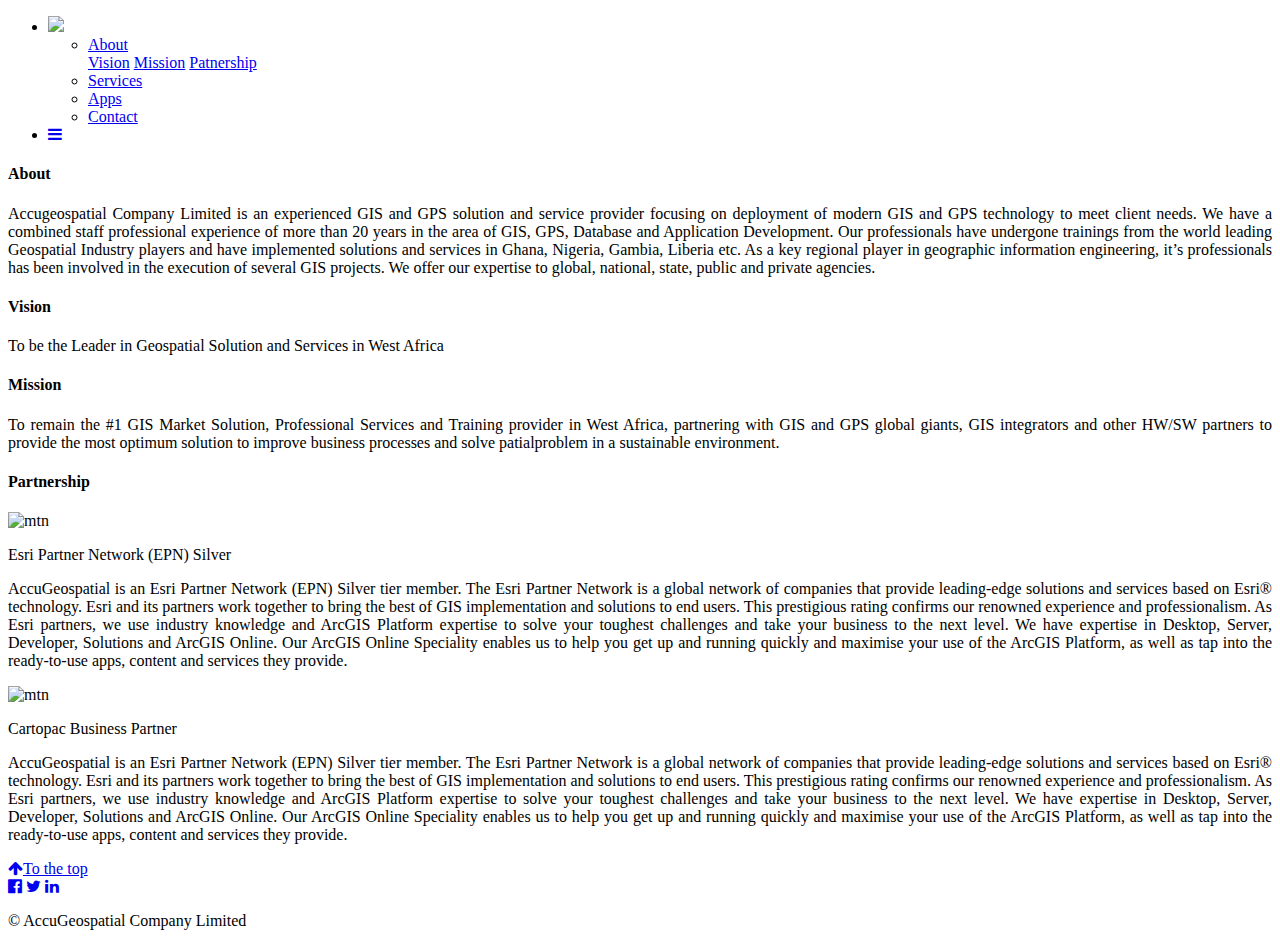
==== about.html @ cf359b5d "Add files via upload" ====
<!DOCTYPE html>
<html>
<title>AccuGeospatial</title>
<meta name="viewport" content="width=device-width, initial-scale=1">
<link rel="stylesheet" href="http://www.w3schools.com/lib/w3.css">
<link rel="stylesheet" href="https://fonts.googleapis.com/css?family=Raleway">
<link rel="stylesheet" href="https://cdnjs.cloudflare.com/ajax/libs/font-awesome/4.6.3/css/font-awesome.min.css">



<body>

<!-- Navbar (sit on top) -->

<div class="w3-top">
  <ul class="w3-navbar w3-white w3-wide w3-padding-8 w3-card-2">
    <li>
      <a href="index.html" class="w3-margin-left"><img src="https://firebasestorage.googleapis.com/v0/b/accugeospatial-2882a.appspot.com/o/Images%2Flogo.png?alt=media&token=93305a6a-5cab-452a-8442-f725830e0f0a"/></a>
    </li>
    <!-- Float links to the right. Hide them on small screens -->
	<ul class="w3-right w3-navbar w3-white w3-wide w3-padding-8">
	<li class="w3-left w3-hide-small w3-black w3-dropdown-hover"><a href="#">About</a></a>
	<div class="w3-dropdown-content w3-white w3-card-4">
        <a href="about.html#vision">Vision</a>
        <a href="about.html#mission">Mission</a>
        <a href="about.html#partnership">Patnership</a>
      </div>
	</li>
	<li class="w3-left w3-hide-small"><a href="services.html">Services</a></li>
	<li class="w3-left w3-hide-small"><a href="apps.html">Apps</a></li>
	<li class="w3-left w3-hide-small"><a href="contact.html" class="w3-margin-right">Contact</a></li>
	</ul>
	 <!-- Hide right-floated links on small screens and replace them with a menu icon -->
    <li>
      <a href="javascript:void(0)" class="w3-right w3-hide-large w3-hide-medium" onclick="w3_open()">
        <i class="fa fa-bars w3-padding-right w3-padding-right"></i>
      </a>
    </li>
  </ul>
</div>


<!-- Sidenav on small screens when clicking the menu icon -->
<nav class="w3-sidenav w3-white w3-card-2 w3-animate-left w3-hide-medium w3-hide-large" style="display:none" id="mySidenav">
  <a href="javascript:void(0)" onclick="w3_close()" class="w3-large w3-padding-16">Close ×</a>
  <a href="#" class="w3-light-grey" onclick="w3_close()">About</a>
  <a href="services.html" onclick="w3_close()">Services</a>
  <a href="apps.html" onclick="w3_close()">Apps</a>
  <a href="contact.html" onclick="w3_close()">Contact</a>
</nav>


<!-- Page content -->
<div class="w3-content w3-padding" style="max-width:1564px">
  <!-- About Section -->
  <div id="about" class="w3-container w3-padding-64">
    <h4 class="w3-padding-12 "><strong>About</strong></h4>
    <p style="text-align:justify">Accugeospatial Company Limited is an experienced GIS and GPS solution and service provider focusing on deployment of modern GIS and GPS technology to meet client needs. We have a combined staff professional experience of more than 20 years in the area of GIS, GPS, Database and Application Development. Our professionals have undergone trainings from the world leading Geospatial Industry players and have implemented solutions and services in Ghana, Nigeria, Gambia, Liberia etc. As a key regional player in geographic information engineering, it’s professionals has been involved in the execution of several GIS projects. We offer our expertise to global, national, state, public and private agencies.
    </p>
  </div>
	
  <div id="vision" class="w3-container w3-padding-64">	
	<h4 class="w3-padding-12"><strong>Vision</strong></h4>
	 <p style="text-align:justify">To be the Leader in Geospatial Solution and Services in West Africa</p>
  </div>
  
  <div id="mission" class="w3-container w3-padding-64">
	 <h4 class="w3-padding-12" ><strong>Mission</strong></h4>
     <p style="text-align:justify">To remain the #1 GIS Market Solution, Professional Services and Training provider in West Africa, partnering with GIS and GPS global giants, GIS integrators and other HW/SW partners to provide the most optimum solution to improve business processes and solve patialproblem in a sustainable environment.</p>
  </div>
 
 <div id="partnership" class="w3-container w3-padding-64">
   <h4 class="w3-padding-12"><strong>Partnership</strong></h4>
  
  
  <div class="w3-border-bottom w3-border-light-grey w3-padding-12">
       <img src="images/epn2.jpg" alt="mtn" class="w3-panel w3-card-8" style="width:40%">
	   
			<p class="w3-large w3-text-blue">Esri Partner Network (EPN) Silver </p>
			<p style="text-align:justify">AccuGeospatial is an Esri Partner Network (EPN) Silver tier member. The Esri Partner Network is a global network of companies that provide leading-edge solutions and services based on Esri® technology. Esri and its partners work together to bring the best of GIS implementation and solutions to end users. This prestigious rating confirms our renowned experience and professionalism. As Esri partners, we use industry knowledge and ArcGIS Platform expertise to solve your toughest challenges and take your business to the next level. We have expertise in Desktop, Server, Developer, Solutions and ArcGIS Online. Our ArcGIS Online Speciality enables us to help you get up and running quickly and maximise your use of the ArcGIS Platform, as well as tap into the ready-to-use apps, content and services they provide.</p>
    </div>
  
  
  
    <div class="w3-border-bottom w3-border-light-grey w3-padding-12 ">
       <img src="https://firebasestorage.googleapis.com/v0/b/accugeospatial-2882a.appspot.com/o/Images%2Fcarto.jpg?alt=media&token=d6948f12-3fdd-4c3d-936c-a3d5922c0bf7" class="w3-panel w3-card-8" alt="mtn" style="width:22%">
			<p class="w3-large w3-text-blue">Cartopac Business Partner</p>
			<p style="text-align:justify">AccuGeospatial is an Esri Partner Network (EPN) Silver tier member. The Esri Partner Network is a global network of companies that provide leading-edge solutions and services based on Esri® technology. Esri and its partners work together to bring the best of GIS implementation and solutions to end users. This prestigious rating confirms our renowned experience and professionalism. As Esri partners, we use industry knowledge and ArcGIS Platform expertise to solve your toughest challenges and take your business to the next level. We have expertise in Desktop, Server, Developer, Solutions and ArcGIS Online. Our ArcGIS Online Speciality enables us to help you get up and running quickly and maximise your use of the ArcGIS Platform, as well as tap into the ready-to-use apps, content and services they provide.</p>
	</div>
	
  

</div>

</div>

</body>

<!-- Footer -->

<footer class="w3-container w3-padding-32 w3-light-grey w3-center">
  <a href="#" class="w3-btn w3-padding w3-black w3-margin"><i class="fa fa-arrow-up w3-margin-right"></i>To the top</a>
  <div class="w3-xlarge w3-section">
    <a href="https://www.facebook.com/AccuGeospatial-Company-Limited-318734015177983/?hc_ref=SEARCH&fref=nf" target="blank"><i class="fa fa-facebook-official w3-hover-text-indigo"></i></a>
    <a href="https://twitter.com/AccuGeo" target="blank"><i class="fa fa-twitter w3-hover-text-light-blue"></i></a>
    <a href="https://gh.linkedin.com/in/accugeospatial-company-limited-16ab61131" target="blank"><i class="fa fa-linkedin w3-hover-text-indigo"></i></a>
  </div>
  <p>© AccuGeospatial Company Limited</p>
</footer>

<script>
// Modal Image Gallery
function onClick(element) {
  document.getElementById("img01").src = element.src;
  document.getElementById("modal01").style.display = "block";
  var captionText = document.getElementById("caption");
  captionText.innerHTML = element.alt;
}


// Toggle between showing and hiding the sidenav when clicking the menu icon
var mySidenav = document.getElementById("mySidenav");

function w3_open() {
    if (mySidenav.style.display === 'block') {
        mySidenav.style.display = 'none';
    } else {
        mySidenav.style.display = 'block';
    }
}

// Close the sidenav with the close button
function w3_close() {
    mySidenav.style.display = "none";
}
</script>
</html>
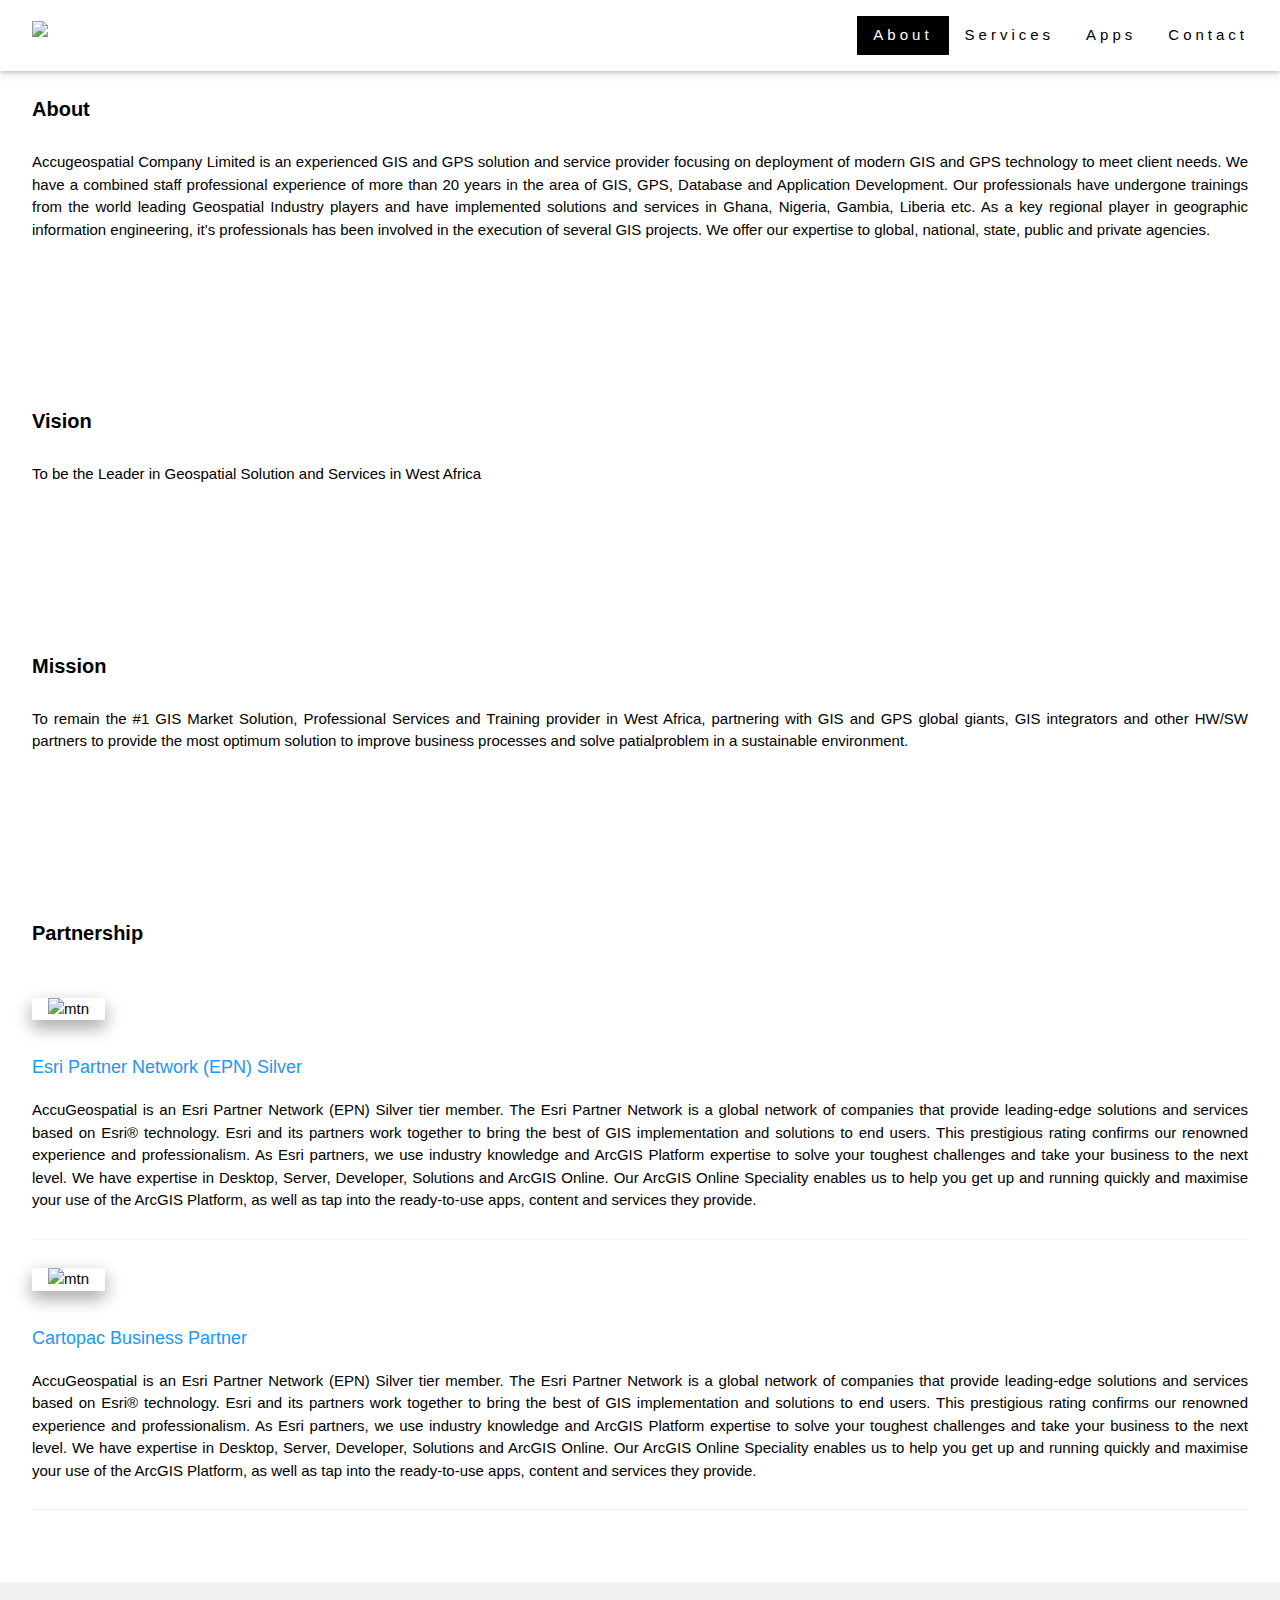
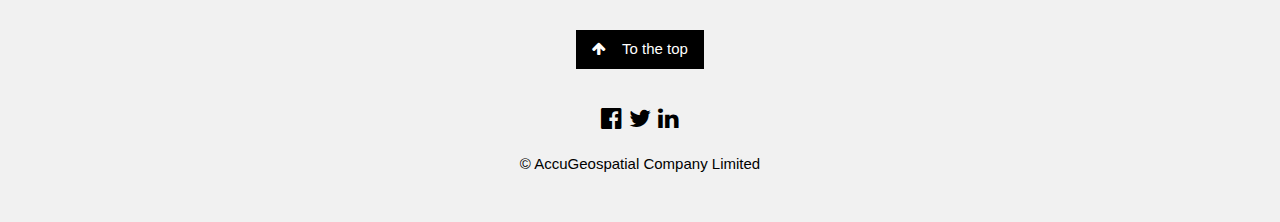
==== commit fb5170e1: "Update about.html" ====
--- a/about.html
+++ b/about.html
@@ -2,7 +2,7 @@
 <html>
 <title>AccuGeospatial</title>
 <meta name="viewport" content="width=device-width, initial-scale=1">
-<link rel="stylesheet" href="http://www.w3schools.com/lib/w3.css">
+<link rel="stylesheet" href="w3.css">
 <link rel="stylesheet" href="https://fonts.googleapis.com/css?family=Raleway">
 <link rel="stylesheet" href="https://cdnjs.cloudflare.com/ajax/libs/font-awesome/4.6.3/css/font-awesome.min.css">
 
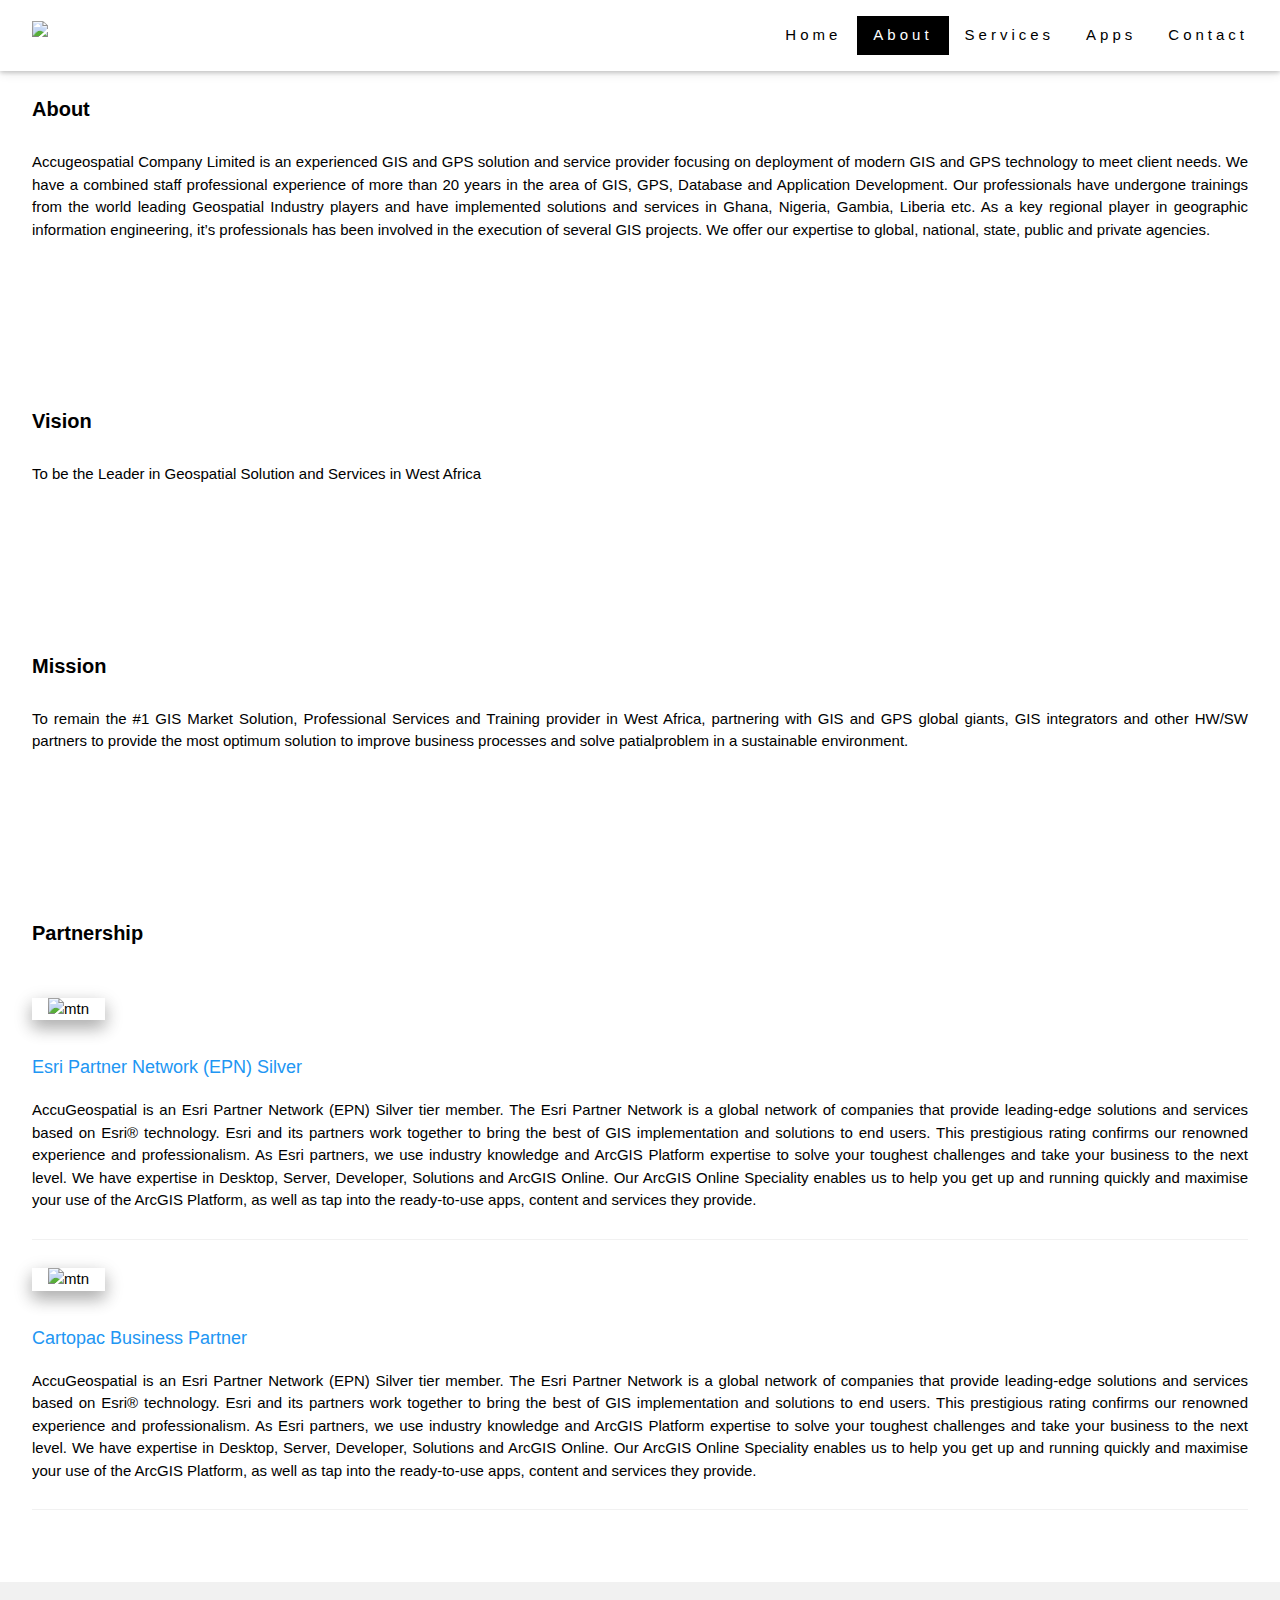
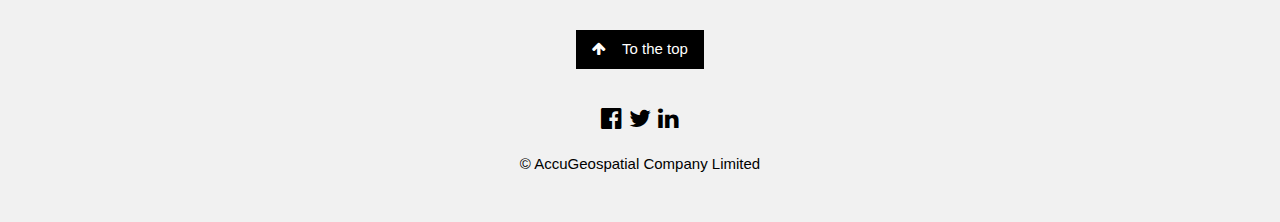
==== commit fb44c932: "Add files via upload" ====
--- a/about.html
+++ b/about.html
@@ -15,10 +15,11 @@
 <div class="w3-top">
   <ul class="w3-navbar w3-white w3-wide w3-padding-8 w3-card-2">
     <li>
-      <a href="index.html" class="w3-margin-left"><img src="https://firebasestorage.googleapis.com/v0/b/accugeospatial-2882a.appspot.com/o/Images%2Flogo.png?alt=media&token=93305a6a-5cab-452a-8442-f725830e0f0a"/></a>
+      <a href="home.html" class="w3-margin-left"><img src="https://firebasestorage.googleapis.com/v0/b/accugeospatial-2882a.appspot.com/o/Images%2Flogo.png?alt=media&token=93305a6a-5cab-452a-8442-f725830e0f0a"/></a>
     </li>
     <!-- Float links to the right. Hide them on small screens -->
 	<ul class="w3-right w3-navbar w3-white w3-wide w3-padding-8">
+    <li class="w3-left w3-hide-small"><a href="index.html" >Home</a></li>
 	<li class="w3-left w3-hide-small w3-black w3-dropdown-hover"><a href="#">About</a></a>
 	<div class="w3-dropdown-content w3-white w3-card-4">
         <a href="about.html#vision">Vision</a>
@@ -43,6 +44,7 @@
 <!-- Sidenav on small screens when clicking the menu icon -->
 <nav class="w3-sidenav w3-white w3-card-2 w3-animate-left w3-hide-medium w3-hide-large" style="display:none" id="mySidenav">
   <a href="javascript:void(0)" onclick="w3_close()" class="w3-large w3-padding-16">Close ×</a>
+  <a href="index.html" onclick="w3_close()">Home</a>
   <a href="#" class="w3-light-grey" onclick="w3_close()">About</a>
   <a href="services.html" onclick="w3_close()">Services</a>
   <a href="apps.html" onclick="w3_close()">Apps</a>
